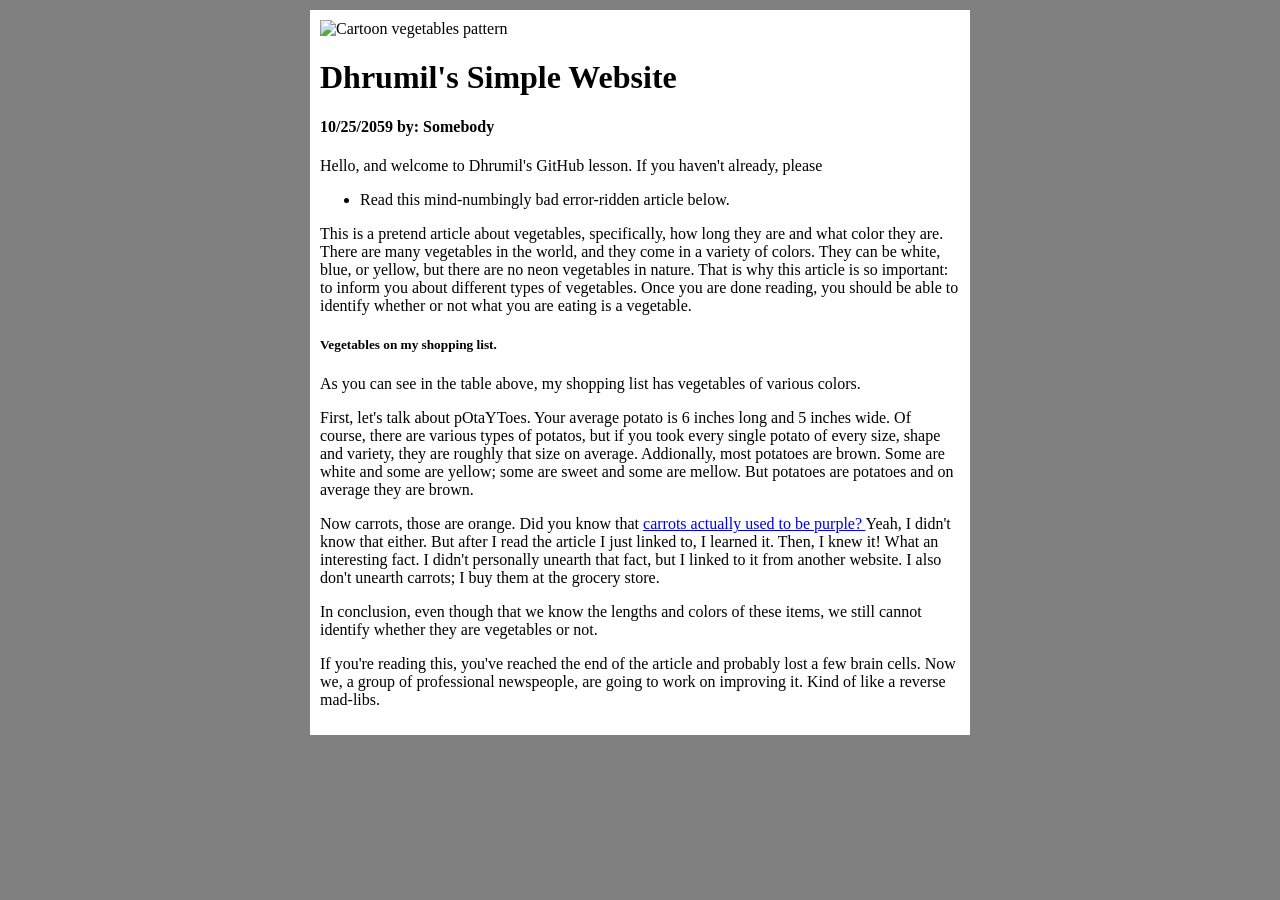
==== index.html @ 266e87cb "Merge branch 'main' into carrot-edits" ====
<!DOCTYPE html>
<html>
<head>
	<link rel="stylesheet" href="styles.css">
</head>

	<img
  src="https://github.com/code4policy/bad-veggies-website-section-b/raw/add-vegetable-image/seamless-vector-pattern-cute-cartoon-vegetables-broccoli-zucchini-eggplant-herbs-tomato-cabbage-onion-pumpkin-carrot-418706365.jpg.webp"
  alt="Cartoon vegetables pattern"
  class="header-image"
/>
	
<body>
	<h1> Dhrumil's Simple Website </h1>
	<h4> 10/25/2059 by: Somebody </h4>

	<p> Hello, and welcome to Dhrumil's GitHub lesson. If you haven't already, please
	<ul>
		<li>Read this mind-numbingly bad error-ridden article below.</li>
	</ul>
	</p>

	<p> This is a pretend article about vegetables, specifically, how long they are and what color they are. There are many vegetables in the world, and they come in a variety of colors. They can be white, blue, or yellow, but there are no neon vegetables in nature. That is why this article is so important: to inform you about different types of vegetables. Once you are done reading, you should be able to identify whether or not what you are eating is a vegetable. </p>


	<!-- This is a placeholder for the table of vegetables.-->
	<h5> Vegetables on my shopping list. </h5>
	<div id='veggiestable'></div>

	<p> As you can see in the table above, my shopping list has vegetables of various colors. </p>

	<p> First, let's talk about pOtaYToes. Your average potato is 6 inches long and 5 inches wide. Of course, there are various types of potatos, but if you took every single potato of every size, shape and variety, they are roughly that size on average. Addionally, most potatoes are brown. Some are white and some are yellow; some are sweet and some are mellow. But potatoes are potatoes and on average they are brown. </p>


	<p> Now carrots, those are orange. Did you know that <a href="http://news.bbc.co.uk/2/hi/science/nature/1991768.stm">carrots actually used to be purple? </a> Yeah, I didn't know that either. But after I read the article I just linked to, I learned it. Then, I knew it! What an interesting fact. I didn't personally unearth that fact, but I linked to it from another website. I also don't unearth carrots; I buy them at the grocery store. </p>

	<!-- Insert picture of a purple carrot below this line -->

	<p> In conclusion, even though that we know the lengths and colors of these items, we still cannot identify whether they are vegetables or not. </p>

	<p> If you're reading this, you've reached the end of the article and probably lost a few brain cells. Now we, a group of professional newspeople, are going to work on improving it. Kind of like a reverse mad-libs. </p>

	<!-- Load JavaScript -->
   	<script src="https://cdnjs.cloudflare.com/ajax/libs/d3/3.2.8/d3.min.js"></script>
	<script src="main.js"></script>
</body>
</html>
---- styles.css ----
html {
	background-color: gray;
}

body {
	background: white;
	width: 50%;
	margin: 10px auto;
	padding: 10px;

}

.demo-notice {
	background-color: #fff3cd;
	border: 2px solid #ffc107;
	color: #856404;
	padding: 15px;
	margin-bottom: 20px;
	text-align: center;
	font-weight: bold;
	font-size: 16px;
	border-radius: 5px;
}

table {
	border-collapse: collapse;
	border: 2px black solid;
	font: 12px sans-serif;
}

td {
	border: 1px black solid;
	padding: 5px;
}
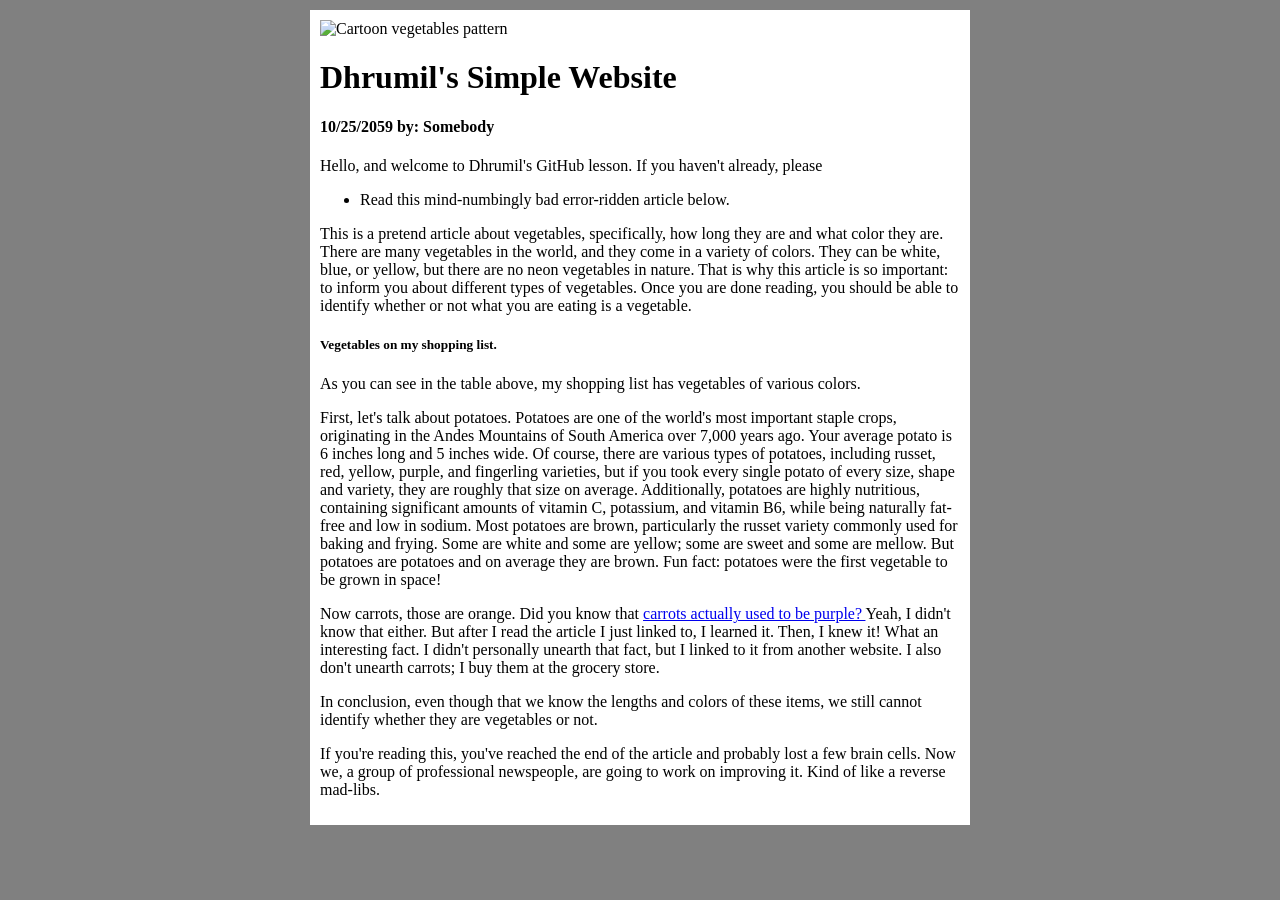
==== commit ec29582e: "Improve potato paragraph with informative content and fix spelling errors Co-authored-by: dmil <4685" ====
--- a/index.html
+++ b/index.html
@@ -29,7 +29,7 @@
 
 	<p> As you can see in the table above, my shopping list has vegetables of various colors. </p>
 
-	<p> First, let's talk about pOtaYToes. Your average potato is 6 inches long and 5 inches wide. Of course, there are various types of potatos, but if you took every single potato of every size, shape and variety, they are roughly that size on average. Addionally, most potatoes are brown. Some are white and some are yellow; some are sweet and some are mellow. But potatoes are potatoes and on average they are brown. </p>
+	<p> First, let's talk about potatoes. Potatoes are one of the world's most important staple crops, originating in the Andes Mountains of South America over 7,000 years ago. Your average potato is 6 inches long and 5 inches wide. Of course, there are various types of potatoes, including russet, red, yellow, purple, and fingerling varieties, but if you took every single potato of every size, shape and variety, they are roughly that size on average. Additionally, potatoes are highly nutritious, containing significant amounts of vitamin C, potassium, and vitamin B6, while being naturally fat-free and low in sodium. Most potatoes are brown, particularly the russet variety commonly used for baking and frying. Some are white and some are yellow; some are sweet and some are mellow. But potatoes are potatoes and on average they are brown. Fun fact: potatoes were the first vegetable to be grown in space! </p>
 
 
 	<p> Now carrots, those are orange. Did you know that <a href="http://news.bbc.co.uk/2/hi/science/nature/1991768.stm">carrots actually used to be purple? </a> Yeah, I didn't know that either. But after I read the article I just linked to, I learned it. Then, I knew it! What an interesting fact. I didn't personally unearth that fact, but I linked to it from another website. I also don't unearth carrots; I buy them at the grocery store. </p>
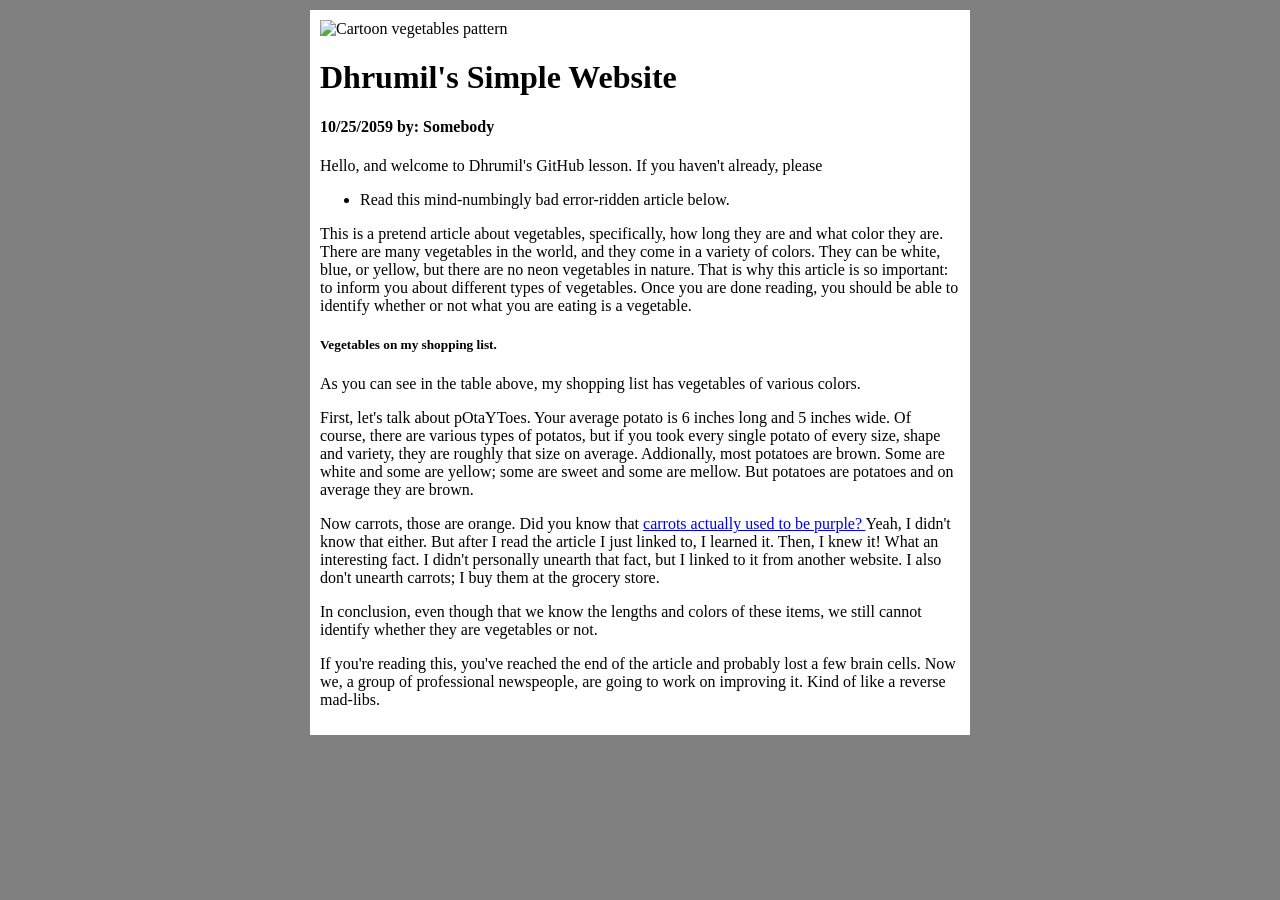
==== commit c40e581b: "Merge branch 'main' into copilot/fix-vegetable-misspellings" ====
--- a/index.html
+++ b/index.html
@@ -29,7 +29,7 @@
 
 	<p> As you can see in the table above, my shopping list has vegetables of various colors. </p>
 
-	<p> First, let's talk about potatoes. Potatoes are one of the world's most important staple crops, originating in the Andes Mountains of South America over 7,000 years ago. Your average potato is 6 inches long and 5 inches wide. Of course, there are various types of potatoes, including russet, red, yellow, purple, and fingerling varieties, but if you took every single potato of every size, shape and variety, they are roughly that size on average. Additionally, potatoes are highly nutritious, containing significant amounts of vitamin C, potassium, and vitamin B6, while being naturally fat-free and low in sodium. Most potatoes are brown, particularly the russet variety commonly used for baking and frying. Some are white and some are yellow; some are sweet and some are mellow. But potatoes are potatoes and on average they are brown. Fun fact: potatoes were the first vegetable to be grown in space! </p>
+	<p> First, let's talk about pOtaYToes. Your average potato is 6 inches long and 5 inches wide. Of course, there are various types of potatos, but if you took every single potato of every size, shape and variety, they are roughly that size on average. Addionally, most potatoes are brown. Some are white and some are yellow; some are sweet and some are mellow. But potatoes are potatoes and on average they are brown. </p>
 
 
 	<p> Now carrots, those are orange. Did you know that <a href="http://news.bbc.co.uk/2/hi/science/nature/1991768.stm">carrots actually used to be purple? </a> Yeah, I didn't know that either. But after I read the article I just linked to, I learned it. Then, I knew it! What an interesting fact. I didn't personally unearth that fact, but I linked to it from another website. I also don't unearth carrots; I buy them at the grocery store. </p>
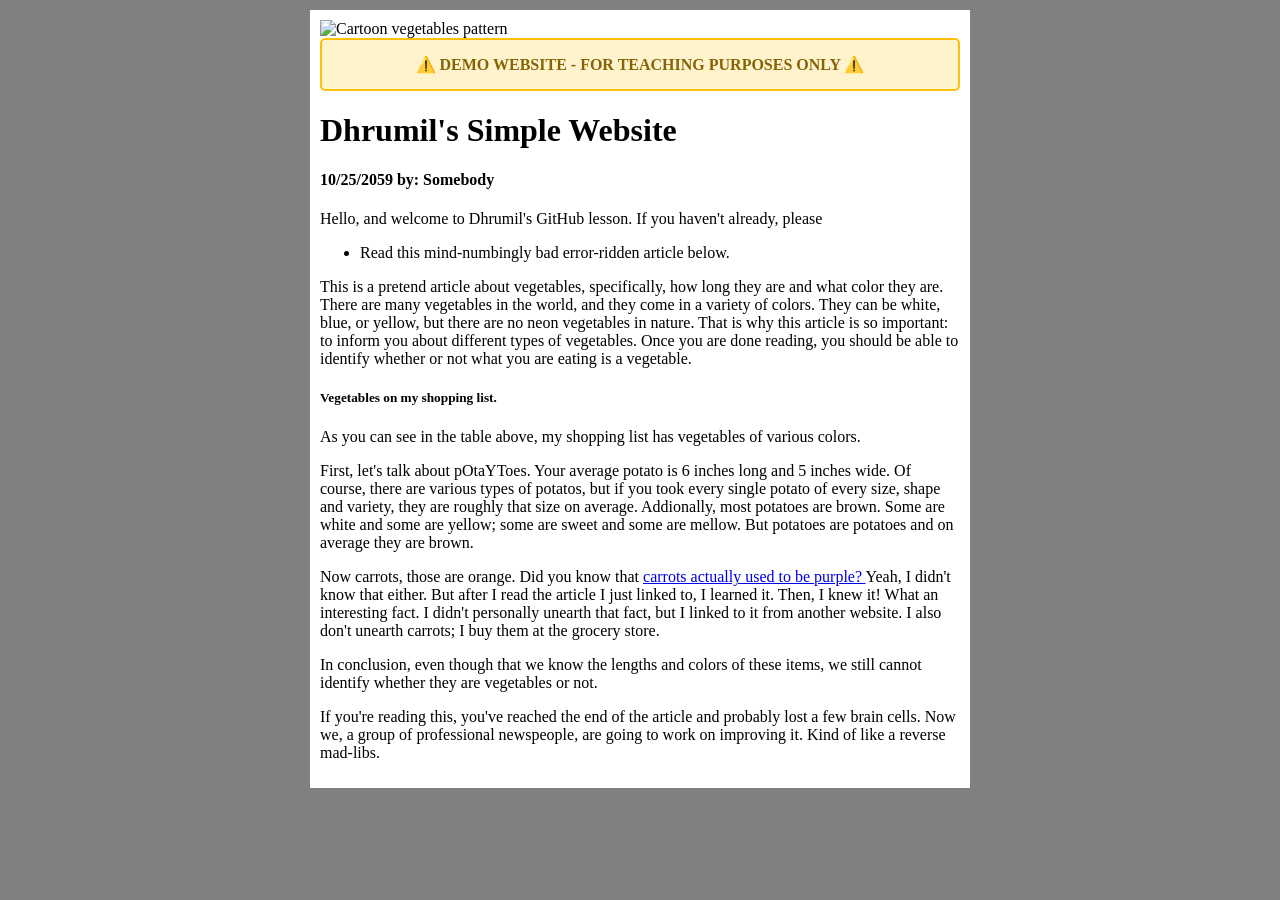
==== commit 51e92868: "Merge pull request #29 from code4policy/copilot/add-demo-indication-to-website Add demo website disc" ====
--- a/index.html
+++ b/index.html
@@ -11,6 +11,9 @@
 />
 	
 <body>
+	<div class="demo-notice">
+		⚠️ DEMO WEBSITE - FOR TEACHING PURPOSES ONLY ⚠️
+	</div>
 	<h1> Dhrumil's Simple Website </h1>
 	<h4> 10/25/2059 by: Somebody </h4>
 
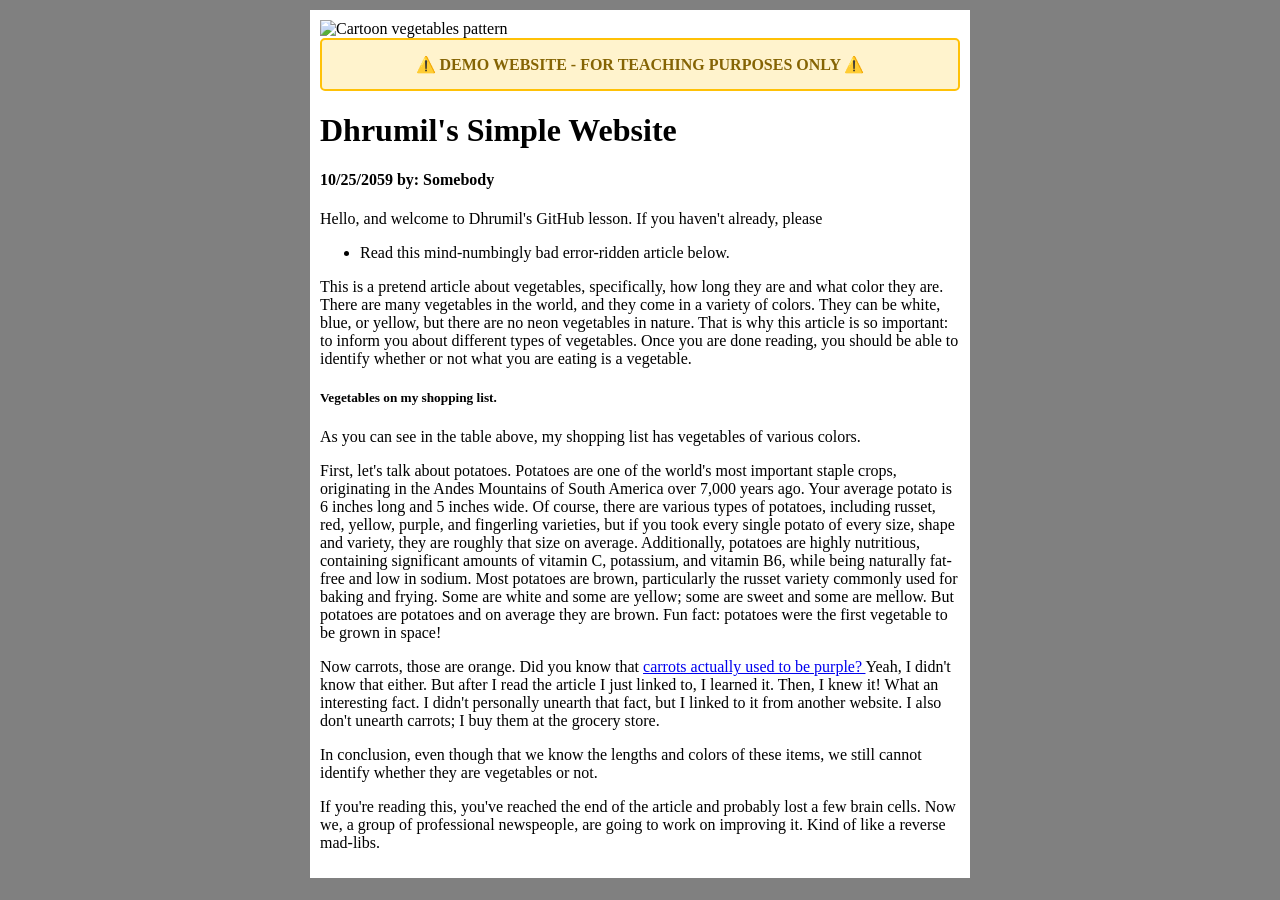
==== commit d6dba7da: "Merge pull request #30 from code4policy/copilot/improve-potato-paragraph Enhance potato paragraph wi" ====
--- a/index.html
+++ b/index.html
@@ -5,7 +5,7 @@
 </head>
 
 	<img
-  src="https://github.com/code4policy/bad-veggies-website-section-b/raw/add-vegetable-image/seamless-vector-pattern-cute-cartoon-vegetables-broccoli-zucchini-eggplant-herbs-tomato-cabbage-onion-pumpkin-carrot-418706365.jpg.webp"
+  src="https://c7.alamy.com/comp/WNPFYK/cute-cartoon-vegetable-collection-WNPFYK.jpg"
   alt="Cartoon vegetables pattern"
   class="header-image"
 />
@@ -32,7 +32,7 @@
 
 	<p> As you can see in the table above, my shopping list has vegetables of various colors. </p>
 
-	<p> First, let's talk about pOtaYToes. Your average potato is 6 inches long and 5 inches wide. Of course, there are various types of potatos, but if you took every single potato of every size, shape and variety, they are roughly that size on average. Addionally, most potatoes are brown. Some are white and some are yellow; some are sweet and some are mellow. But potatoes are potatoes and on average they are brown. </p>
+	<p> First, let's talk about potatoes. Potatoes are one of the world's most important staple crops, originating in the Andes Mountains of South America over 7,000 years ago. Your average potato is 6 inches long and 5 inches wide. Of course, there are various types of potatoes, including russet, red, yellow, purple, and fingerling varieties, but if you took every single potato of every size, shape and variety, they are roughly that size on average. Additionally, potatoes are highly nutritious, containing significant amounts of vitamin C, potassium, and vitamin B6, while being naturally fat-free and low in sodium. Most potatoes are brown, particularly the russet variety commonly used for baking and frying. Some are white and some are yellow; some are sweet and some are mellow. But potatoes are potatoes and on average they are brown. Fun fact: potatoes were the first vegetable to be grown in space! </p>
 
 
 	<p> Now carrots, those are orange. Did you know that <a href="http://news.bbc.co.uk/2/hi/science/nature/1991768.stm">carrots actually used to be purple? </a> Yeah, I didn't know that either. But after I read the article I just linked to, I learned it. Then, I knew it! What an interesting fact. I didn't personally unearth that fact, but I linked to it from another website. I also don't unearth carrots; I buy them at the grocery store. </p>
